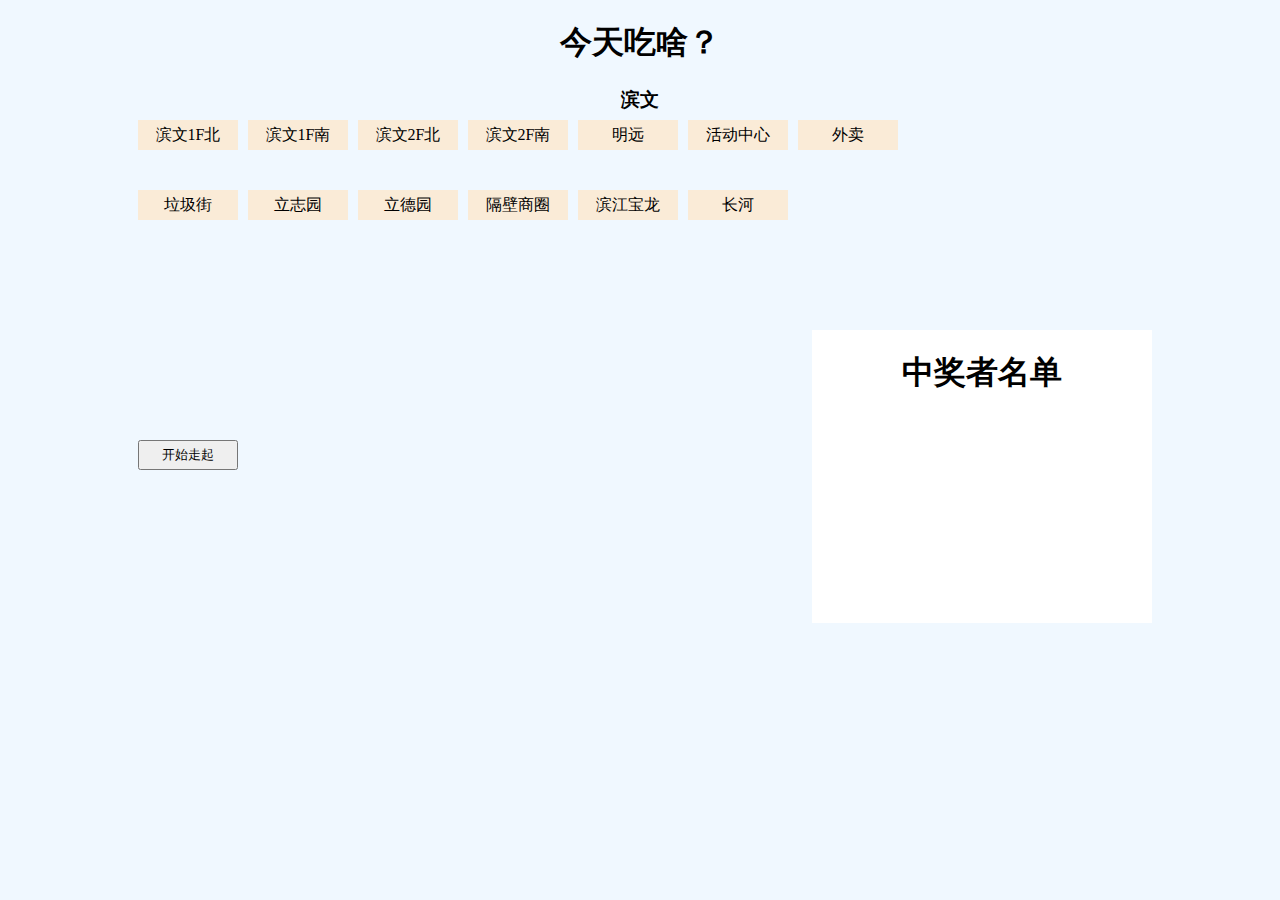
==== eat-binwen/index.html @ 9164eaf0 "Add files via upload" ====
<!doctype html>
<html>
<head>
<meta charset="utf-8">
<title>吃啥？</title>
<script src="https://code.jquery.com/jquery-3.4.1.min.js"></script>
<style>
body {
	background-color:aliceblue;
}
.wrapDiv {
	width:80%;
	max-width:1200px;
	margin:0 auto;
	text-align:center;
	position:absolute;
	top:80px;
	left:0;
	right:0;
}
.leftBox {
	float:left;
	width:800px;
	height:240px;
	/*background-color:aqua;
	*/
    	margin:0 auto;
	margin-top:0px;
	clear:both;
}
#span {
	float:right;
	top:30px;
	right:185px;
}
#btn {
	float:left;
	width:100px;
	height:30px;
	margin-left:10px;
	margin-top:120px;
}
.nameBox {
	width:100px;
	height:30px;
	float:left;
	background-color:antiquewhite;
	margin-left:10px;
	margin-top:40px;
	text-align:center;
	line-height:30px;
}
.selectedName {
	float:right;
	width:340px;
	background:#666;
	margin-top:10px;
	margin-left:30px;
	background:#ffffff;
	overflow:hidden;
}
h1 {
	text-align:center;
}
</style>
</head>
<body>
<h1 align="center">今天吃啥？</h1>
<h3 align="center">滨文</h3>
<span id="span"></span>

<div class="wrapDiv">
    <div id="leftBox" class="leftBox"></div>
    <div id="selectedName" class="selectedName">
        <h1>中奖者名单</h1>
    </div>

    <input type="button" id="btn" value="开始走起">
</div>

<script>
 // 模拟后台数据
 var arr = ["滨文1F北", "滨文1F南", "滨文2F北", "滨文2F南", "明远", "活动中心", "外卖", "垃圾街","立志园", "立德园", "隔壁商圈",
     "滨江宝龙","长河", 
 ];

 var orgArrCount = arr.length;
 var currentSelectNum = 0;

 initForm();

 // 初始化表单
 function initForm() {
     // 动态设置选择人的高度
     var selectedNameHeight = orgArrCount / 3 * 40 + 120;
     $("#selectedName").css("height", selectedNameHeight + "px");
     // 动态创建图层
     dynamicCreateBox();
 }

 // 动态创建层
 function dynamicCreateBox() {
     for (var i = 0; i < arr.length; i++) {
         var div = document.createElement("div");
         div.innerText = arr[i];
         div.className = "nameBox";
         $("#leftBox").append(div);
     };
 }

 // 清空小方格颜色
 function clearBoxColor() {
     $("#leftBox").children("div").each(function() {
         $(this).css("background-color", "");
     });
 }

 // 设置选中小方格颜色
 function setBoxColor() {
     $("#leftBox").children("div").each(function() {
         var thisText = ($(this).text());
         var selectedName = arr[currentSelectNum];

         if (thisText == selectedName) {
             $(this).css("background-color", "red");
         }
     });
 }

 function appendSelectedName() {
     var div = document.createElement("div");
     div.innerText = arr[currentSelectNum];
     div.className = "nameBox";
     $("#selectedName").append(div);
 }

 $('#btn').click(function() {
     var curentCount = arr.length;
     if (curentCount < 5) {
         alert("差不多得了");
         // 清空所有层的颜色
         clearBoxColor();
         return;
     }
     // 监视按钮的状态
     if (this.value === "开始走起") {
         // 定时针
         timeId = setInterval(function() {
             // 清空所有层的颜色
             clearBoxColor();

             //随机生成一个数
             var num = Math.floor(Math.random() * curentCount);
             currentSelectNum = num;

             // 设置选中小方格颜色
             setBoxColor();
         }, 10);
         this.value = "停止";
     } else {
         // 清除计时器
         clearInterval(timeId);

         // 添加选中人
         appendSelectedName();

         // 移除
         arr.splice(currentSelectNum, 1);
         this.value = "开始走起";
     }
 });

 // 获取时间的函数
 getTime();
 setInterval(getTime, 10)

 function getTime() {
     var day = new Date();
     var year = day.getFullYear(); //年
     var month = day.getMonth() + 1; //月
     var dat = day.getDate(); //日
     var hour = day.getHours(); //小时
     var minitue = day.getMinutes(); //分钟
     var second = day.getSeconds(); //秒
     month = month < 10 ? "0" + month : month;
     dat = dat < 10 ? "0" + dat : dat;
     hour = hour < 10 ? "0" + hour : hour;
     minitue = minitue < 10 ? "0" + minitue : minitue;
     second = second < 10 ? "0" + second : second;
     $("#span").innerText = year + "-" + month + "-" + dat + " " + hour + ":" + minitue + ":" + second
 }
</script>
	
</body>
</html>
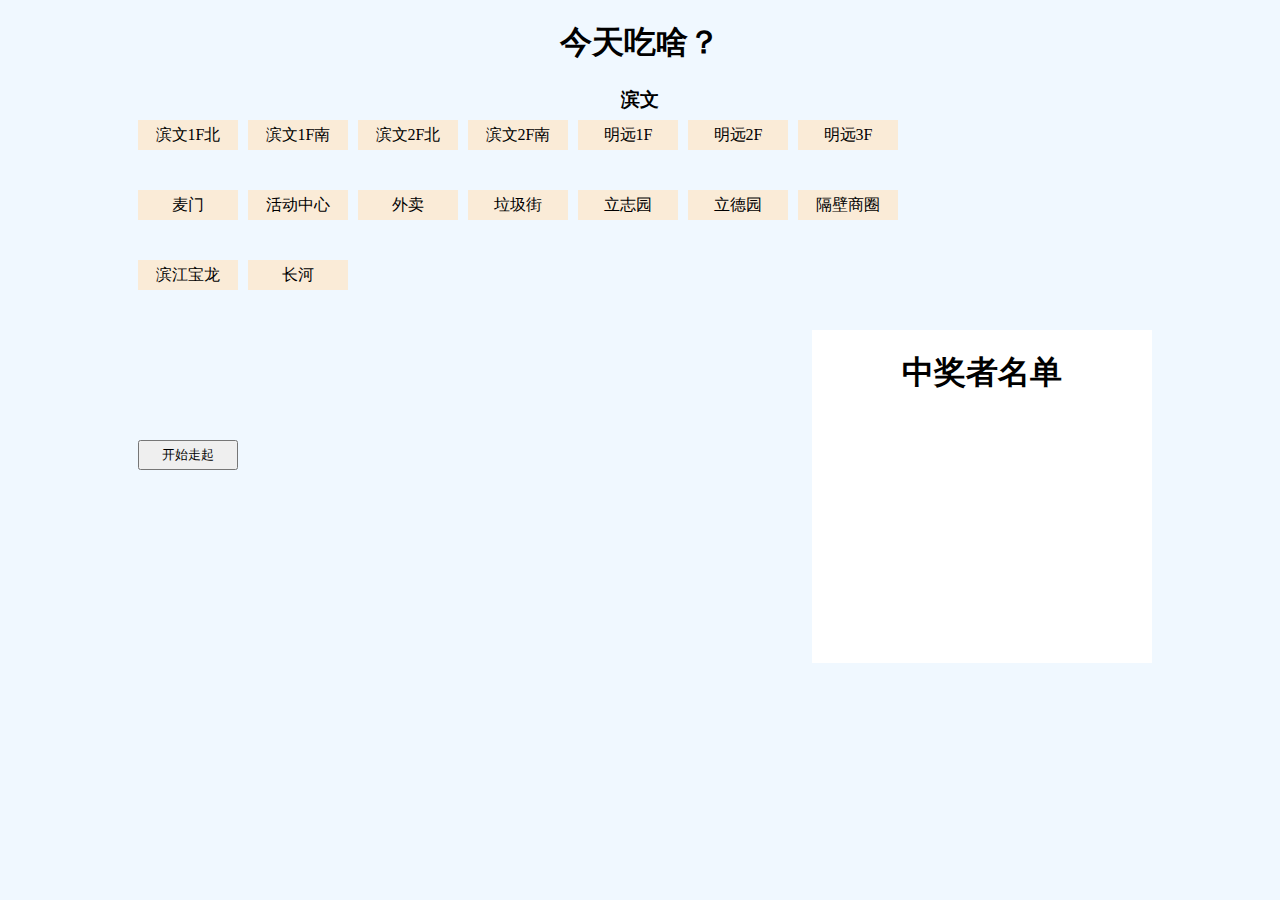
==== commit 4665e7eb: "Add files via upload" ====
--- a/eat-binwen/index.html
+++ b/eat-binwen/index.html
@@ -80,7 +80,7 @@
 
 <script>
  // 模拟后台数据
- var arr = ["滨文1F北", "滨文1F南", "滨文2F北", "滨文2F南", "明远", "活动中心", "外卖", "垃圾街","立志园", "立德园", "隔壁商圈",
+ var arr = ["滨文1F北", "滨文1F南", "滨文2F北", "滨文2F南", "明远1F", "明远2F","明远3F","麦门","活动中心", "外卖", "垃圾街","立志园", "立德园", "隔壁商圈",
      "滨江宝龙","长河", 
  ];
 
